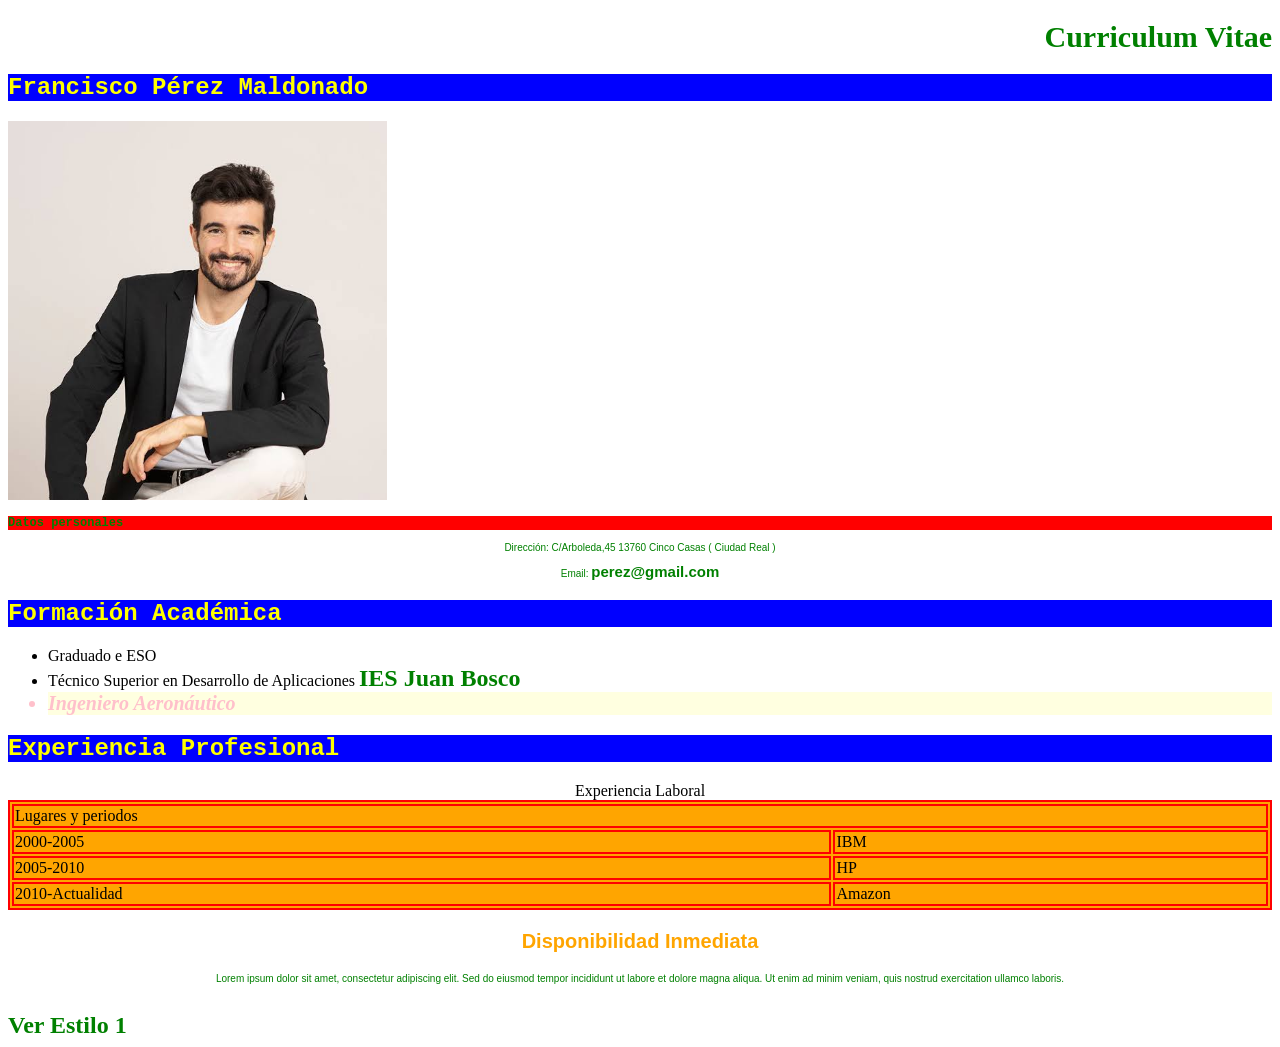
==== index2.html @ 3a1f2691 "v1" ====
<!DOCTYPE html>
<html lang="es">
<head>
<meta charset="UTF-8">
<title>Curriculum Vitae</title>
<link rel="stylesheet" type="text/css" href="estilo2.css">
</head>
<body>
    <h1>Curriculum Vitae</h1>
    <h2>Francisco Pérez Maldonado</h2>
    <img id="retrato" src="foto.jpg" alt="Fotografía personal">
    <h3>Datos personales</h3>
    <p>Dirección: C/Arboleda,45 13760 Cinco Casas ( Ciudad Real )</p>
    <p>Email: <a href="mailto:perez@gmail.com">perez@gmail.com</a></p>
    <h2>Formación Académica</h2>
    <ul>
        <li>Graduado e ESO</li>
        <li>
            Técnico Superior en Desarrollo de Aplicaciones
            <a href="https://iesjuanbosco.es">IES Juan Bosco</a>
        </li>
        <li class="importante">Ingeniero Aeronáutico</li>
    </ul>
    <h2>Experiencia Profesional</h2>
    <table width="100%">
        <caption>Experiencia Laboral</caption>
        <tr>
            <td colspan="2">Lugares y periodos</td>
        </tr>
        <tr>
            <td>2000-2005</td>
            <td>IBM</td>
        </tr>
        <tr>
            <td>2005-2010</td>
            <td>HP</td>
        </tr>
        <tr>
            <td>2010-Actualidad</td>
            <td>Amazon</td>
        </tr>
    </table>
    <p class="titulo-grande">Disponibilidad Inmediata</p>
    <p>
        Lorem ipsum dolor sit amet, consectetur adipiscing elit.
        Sed do eiusmod tempor incididunt ut labore et dolore magna aliqua.
        Ut enim ad minim veniam, quis nostrud exercitation ullamco laboris.
    </p>
    <br>
    <a href="index.html">Ver Estilo 1</a>
</body>
</html>
---- estilo2.css ----
h1 {
    color: green;
    font-weight: bold;
    font-size: 30px;
    text-align: right;}
p {
    color: green;
    font-family: Arial;
    font-size: 10px;
    text-align: center;}
h2 {
    background-color: blue;
    color: yellow;
    font-family: "Courier New", monospace;}
h3 {
    color: green;
    background-color: red;
    font-family: Courier, monospace;
    font-size: 12px;}
table, th, td {
    background-color: orange;
    border: 2px solid red;}
a {
    text-decoration: none;
    font-size: 1.5em;}
a:link {
    text-decoration: none;
    font-weight: bold;
    font-size: 1.5em;
    color: green;}
a:visited {
    color: green;
    font-style: italic;}
a:hover {
    color: orange;
    background-color: green;
    font-size: 18pt;
    font-family: Arial;
    font-weight: bold;}
a:active {
    color: red;
    font-weight: bold;
    font-size: 14pt;}
.importante {
    color: pink;
    background-color: lightyellow;
    font-size: 15pt;
    font-weight: bold;
    font-style: italic;}
.titulo-grande {
    font-weight: bold;
    font-size: 20px;
    color: orange;}
#retrato {
    width: 30%;}
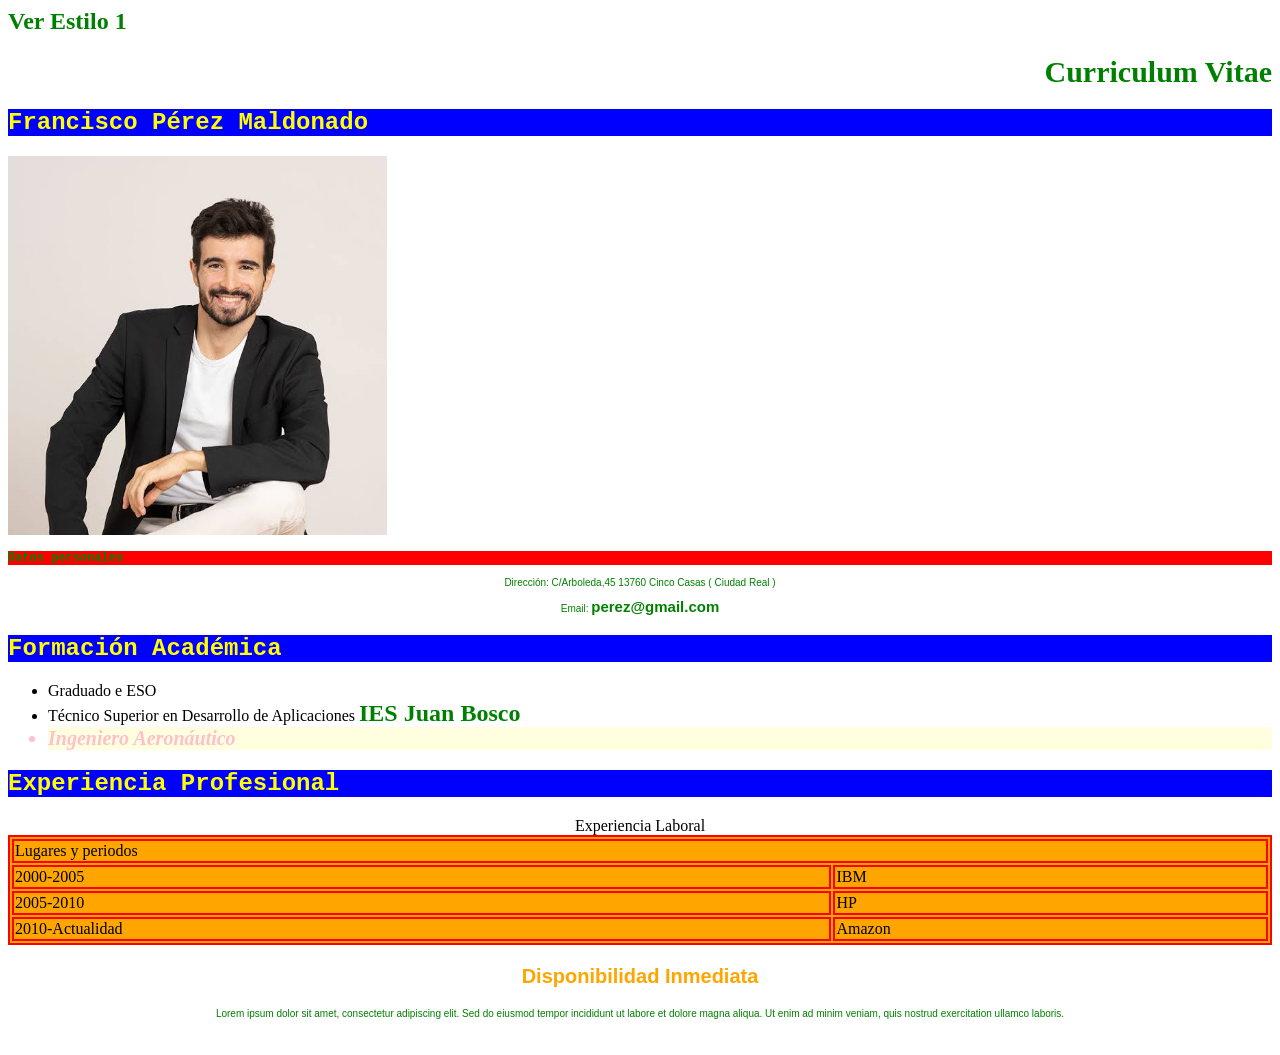
==== commit 2bdc3367: "v2" ====
--- a/index2.html
+++ b/index2.html
@@ -6,6 +6,7 @@
 <link rel="stylesheet" type="text/css" href="estilo2.css">
 </head>
 <body>
+    <a href="index.html">Ver Estilo 1</a>
     <h1>Curriculum Vitae</h1>
     <h2>Francisco Pérez Maldonado</h2>
     <img id="retrato" src="foto.jpg" alt="Fotografía personal">
@@ -47,6 +48,5 @@
         Ut enim ad minim veniam, quis nostrud exercitation ullamco laboris.
     </p>
     <br>
-    <a href="index.html">Ver Estilo 1</a>
 </body>
 </html>
